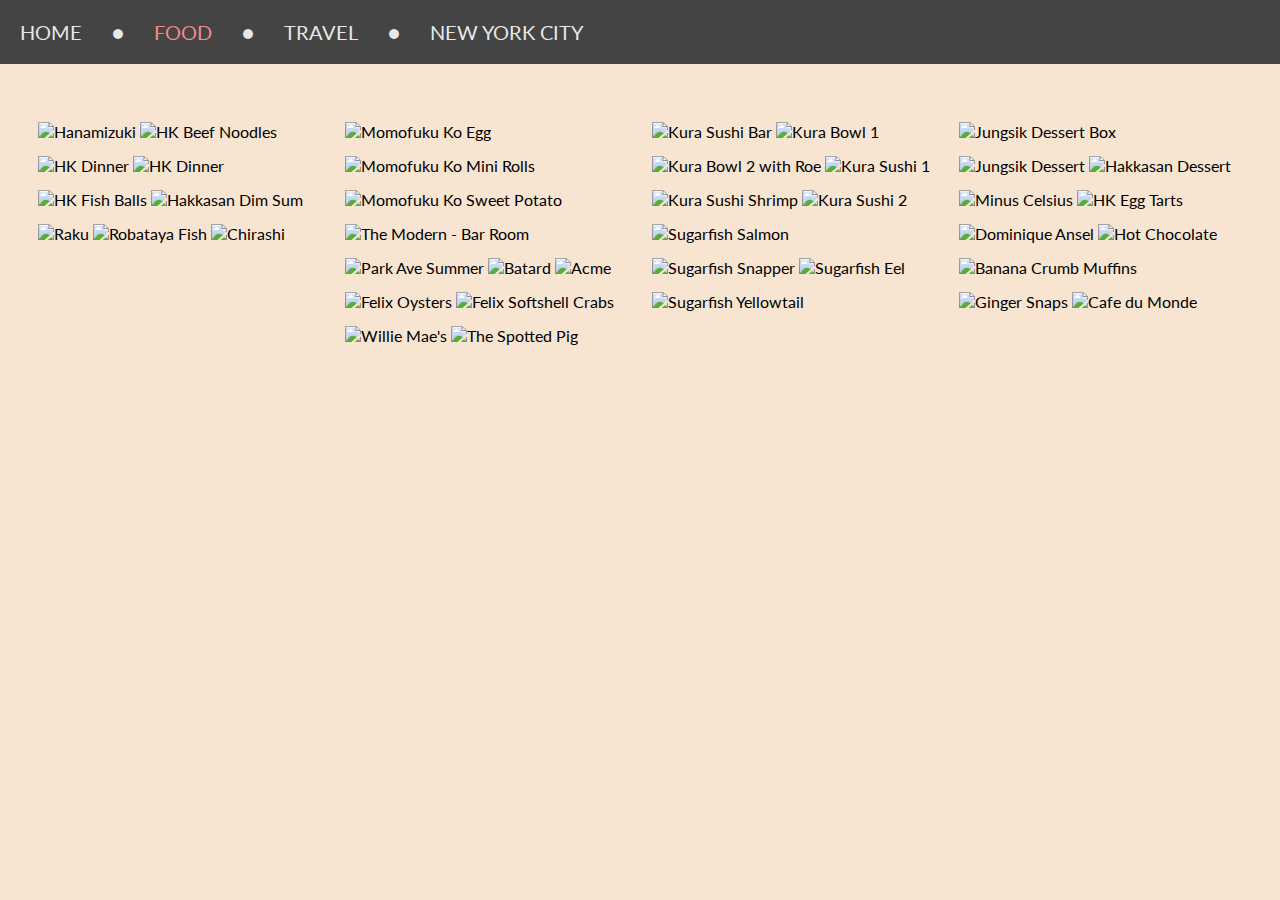
==== food.html @ 7f536970 "first release" ====
<!DOCTYPE html>
<html>
	<head>
		<title>Jessica Weng | Food</title>
		<link rel="stylesheet" type="text/css" href="css/template.css">
		<link rel="stylesheet" type="text/css" href="css/food.css">
	</head>

	<body>
		<div class="navigation">
			<ul>
				<li><a href="home.html">HOME</a></li>
				<li>●</li>
				<li class="selected">FOOD</li>
				<li>●</li>
				<li><a href="travel.html">TRAVEL</a></li>
				<li>●</li>
				<li><a href="nyc.html">NEW YORK CITY</a></li>
			</ul>
			<br>
		</div>
		<div class="photos">
			<div class="column" id="c1">
				<img src="https://i.imgur.com/5mSBPT0.jpg" alt="Hanamizuki">
				<img src="https://i.imgur.com/HglfZUV.jpg" alt="HK Beef Noodles">
				<img src="https://i.imgur.com/eZlLIRd.jpg" alt="HK Dinner">
				<img src="https://i.imgur.com/OMAnkQm.jpg" alt="HK Dinner">
				<img src="https://i.imgur.com/csABbuM.jpg" alt="HK Fish Balls">
				<img src="https://i.imgur.com/KuGsRqR.jpg" alt="Hakkasan Dim Sum">
				<img src="https://i.imgur.com/0eGJGpT.jpg" alt="Raku">
				<img src="https://i.imgur.com/qtN8672.jpg" alt="Robataya Fish">
				<img src="https://i.imgur.com/iDwSyOE.jpg" alt="Chirashi">
			</div>
			<div class="column" id="c2">
				<img src="https://i.imgur.com/3Qfzh3b.jpg" alt="Momofuku Ko Egg">
				<img src="https://i.imgur.com/d6qqFtk.jpg" alt="Momofuku Ko Mini Rolls">
				<img src="https://i.imgur.com/8CmtjKX.jpg" alt="Momofuku Ko Sweet Potato">
				<img src="https://i.imgur.com/C1GkwXI.jpg" alt="The Modern - Bar Room">
				<img src="https://i.imgur.com/f6YPfzk.jpg" alt="Park Ave Summer">
				<img src="https://i.imgur.com/g7CzSdO.jpg" alt="Batard">
				<img src="https://i.imgur.com/lmKw0xQ.jpg" alt="Acme">
				<img src="https://i.imgur.com/TrzmcQo.jpg" alt="Felix Oysters">
				<img src="https://i.imgur.com/dC0EKLp.jpg" alt="Felix Softshell Crabs">
				<img src="https://i.imgur.com/jl6tqPd.jpg" alt="Willie Mae's">
				<img src="https://i.imgur.com/ydSc6kj.jpg" alt="The Spotted Pig">
			</div>
			<div class="column" id="c3">
				<img src="https://i.imgur.com/kDjqC3b.jpg" alt="Kura Sushi Bar">
				<img src="https://i.imgur.com/93R6h4y.jpg" alt="Kura Bowl 1">
				<img src="https://i.imgur.com/DoU8ZcD.jpg" alt="Kura Bowl 2 with Roe">
				<img src="https://i.imgur.com/xeveuk5.jpg" alt="Kura Sushi 1">
				<img src="https://i.imgur.com/ZKr3qzV.jpg" alt="Kura Sushi Shrimp">
				<img src="https://i.imgur.com/avrszIN.jpg" alt="Kura Sushi 2">
				<img src="https://i.imgur.com/VvACqyW.jpg" alt="Sugarfish Salmon">
				<img src="https://i.imgur.com/h6ke6dC.jpg" alt="Sugarfish Snapper">
				<img src="https://i.imgur.com/rOlGyhI.jpg" alt="Sugarfish Eel">
				<img src="https://i.imgur.com/ljEUWHq.jpg" alt="Sugarfish Yellowtail">
			</div>
			<div class="column" id="c4">
				<img src="https://i.imgur.com/OIKAeA4.jpg" alt="Jungsik Dessert Box">
				<img src="https://i.imgur.com/w8fUmUm.jpg" alt="Jungsik Dessert">
				<img src="https://i.imgur.com/FvsNbVG.jpg" alt="Hakkasan Dessert">
				<img src="https://i.imgur.com/alQIrXL.jpg" alt="Minus Celsius">
				<img src="https://i.imgur.com/GfNgZN9.jpg" alt="HK Egg Tarts">
				<img src="https://i.imgur.com/t9FOjCN.jpg" alt="Dominique Ansel">
				<img src="https://i.imgur.com/g3tMVCa.jpg" alt="Hot Chocolate">
				<img src="https://i.imgur.com/iGkPqol.jpg" alt="Banana Crumb Muffins">
				<img src="https://i.imgur.com/O7WJ2W9.jpg" alt="Ginger Snaps">
				<img src="https://i.imgur.com/EuCIeQO.jpg" alt="Cafe du Monde">
			</div>
		</div>
	</body>

</html>
---- css/template.css ----
/* fonts */
@import url('https://fonts.googleapis.com/css?family=Averia+Serif+Libre');
@import url('https://fonts.googleapis.com/css?family=Pontano+Sans');
@import url('https://fonts.googleapis.com/css?family=Muli');
@import url('https://fonts.googleapis.com/css?family=Lato:100,300');

body {
	margin: 0px;
	background-color: #e8e8e8;
	font-family: 'Lato', 'Muli', 'Pontano Sans';
}

h1, h2 {
	font-weight: normal;
}

.navigation {
	margin-bottom: 20px;
	font-size: 20px;
	background-color: #444;
	color: #e8e8e8;
	padding: 20px;
}

ul {
	list-style: none;
	padding: 0;
	margin: 0;
}

ul li {
	padding-right: 30px;
	float: left;
}

a {
	text-decoration: none;
	color: inherit;
}

a:hover {
	color: #fff;
}

.selected, .selected:hover {
	color: #F38A8A;
}

.photos {
	margin: 3%;
	width: 94%;
	display: inline-block;
}

.column {
	float: left;
	width: 32%;
}

#c2 {
	margin-left: 2%;
	margin-right: 2%;
}

img {
	width: 100%;
  	height: auto;
  	margin-bottom: 15px;
}

@media screen and (max-width: 820px) {
	.navigation {
		font-size: 2.5vw;
	}

	ul li {
		padding-right: 2.75vw;
	}
}

.vertical-nav {
	margin: 3%;
	display: table;
	min-height: calc(97vh - 84px);
}

.vertical-nav-row {
	display: table-row;
}

.vertical-nav-item {
	display: table-cell;
	border-radius: 50%;
	background-color: #444;
	height: 15vw;
	width: 15vw;
	text-align: center;
	float: left;
	margin: 1.89vw;
	position: relative;
}

.vertical-nav-item h3 {
	font-size: 2.5vw;
	line-height: 15vw;
	color: #e8e8e8;
	margin: 0;
	border-radius: 50%;
	background-color: rgba(0, 0, 0, 0.1);
	transition: background-color 0.2s, color 0.2s;
}

.vertical-nav-item:hover h3 {
	color: #FFF;
	background-color: rgba(255, 255, 255, 0.1);	
}

a.fill-div {
    position: absolute;
    top: 0;
    left: 0;
    height: 100%;
    width: 100%;
    text-decoration: none;
    border-radius: 50%;
}

hr {
	border: 0;
	height: 2px;
	background-image: linear-gradient(to right, #888, #000, #888);
}

h1 {
	font-size: 50px;
	font-weight: bold;
	margin-top: 0;
}

img.top {
	height: 50px;
	width: 50px;
	float: right;
	margin: 5px 0px 5px 0px;
}

img.top:hover {
	opacity: 0.5;
}
---- css/food.css ----
body {
	background-color: #f7e5d2;
}

.selected, .selected:hover {
	color: #F38A8A;
}

.column {
	float: left;
	width: 23.5%;
}

#c2 {
	margin-left: 2%;
	margin-right: 2%;
}

#c3 {
	margin-right: 2%;
}
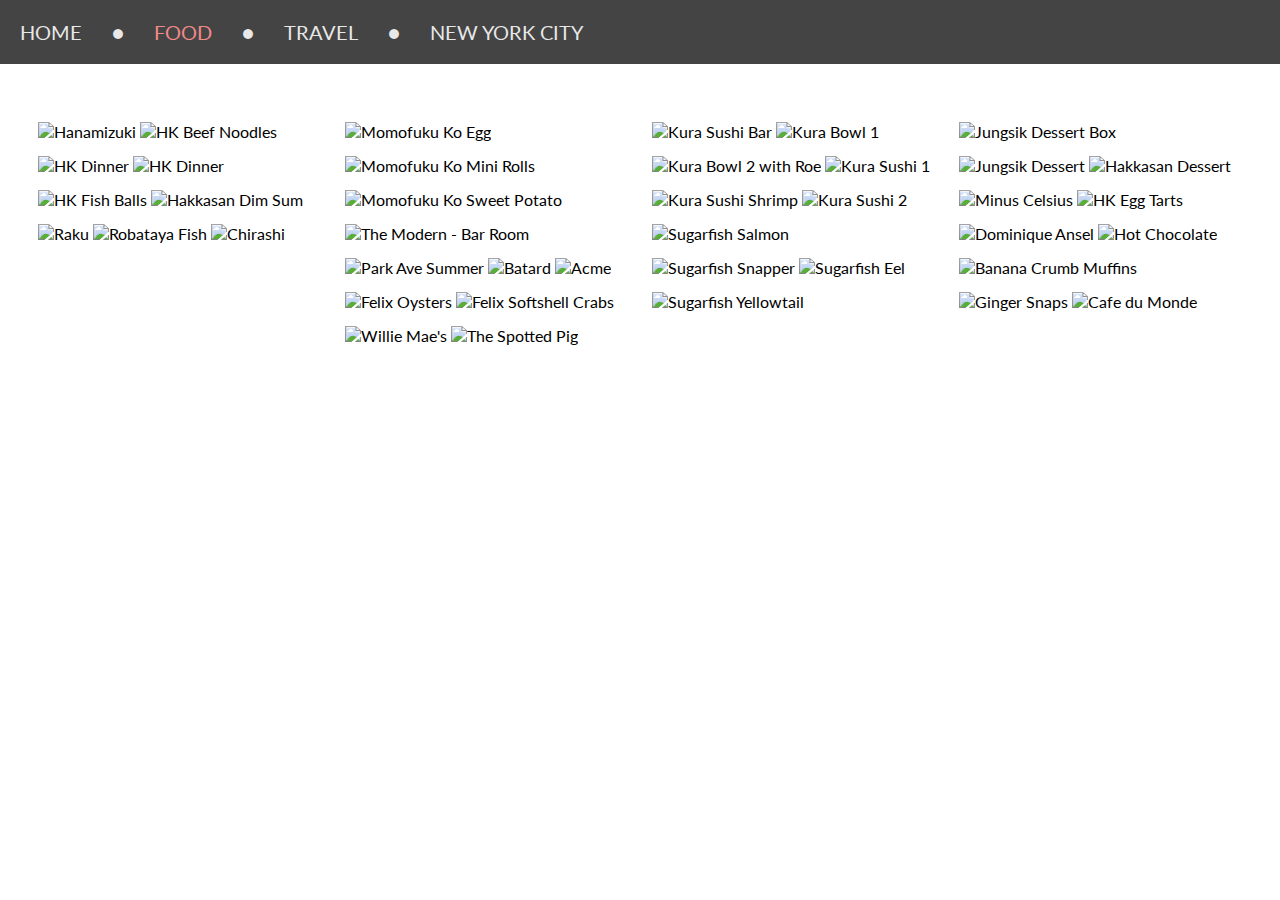
==== commit 42ebd729: "change background patterns and lengthen transition times" ====
--- a/food.html
+++ b/food.html
@@ -9,64 +9,64 @@
 	<body>
 		<div class="navigation">
 			<ul>
-				<li><a href="home.html">HOME</a></li>
+				<li><a href="home" class="home">HOME</a></li>
 				<li>●</li>
 				<li class="selected">FOOD</li>
 				<li>●</li>
-				<li><a href="travel.html">TRAVEL</a></li>
+				<li><a href="travel" class="travel">TRAVEL</a></li>
 				<li>●</li>
-				<li><a href="nyc.html">NEW YORK CITY</a></li>
+				<li><a href="nyc" class="nyc">NEW YORK CITY</a></li>
 			</ul>
 			<br>
 		</div>
 		<div class="photos">
 			<div class="column" id="c1">
-				<img src="https://i.imgur.com/5mSBPT0.jpg" alt="Hanamizuki">
-				<img src="https://i.imgur.com/HglfZUV.jpg" alt="HK Beef Noodles">
-				<img src="https://i.imgur.com/eZlLIRd.jpg" alt="HK Dinner">
-				<img src="https://i.imgur.com/OMAnkQm.jpg" alt="HK Dinner">
-				<img src="https://i.imgur.com/csABbuM.jpg" alt="HK Fish Balls">
-				<img src="https://i.imgur.com/KuGsRqR.jpg" alt="Hakkasan Dim Sum">
-				<img src="https://i.imgur.com/0eGJGpT.jpg" alt="Raku">
-				<img src="https://i.imgur.com/qtN8672.jpg" alt="Robataya Fish">
-				<img src="https://i.imgur.com/iDwSyOE.jpg" alt="Chirashi">
+				<img src="https://i.imgur.com/8vtIQl6.jpg?1" alt="Hanamizuki">
+				<img src="https://i.imgur.com/le1j4MY.jpg?1" alt="HK Beef Noodles">
+				<img src="https://i.imgur.com/Xzy3XeK.jpg?1" alt="HK Dinner">
+				<img src="https://i.imgur.com/8ht6Iyf.jpg?1" alt="HK Dinner">
+				<img src="https://i.imgur.com/9F9iOv5.jpg?1" alt="HK Fish Balls">
+				<img src="https://i.imgur.com/B9xHSIA.jpg?1" alt="Hakkasan Dim Sum">
+				<img src="https://i.imgur.com/JZzRSbh.jpg?1" alt="Raku">
+				<img src="https://i.imgur.com/Fev7ei8.jpg?1" alt="Robataya Fish">
+				<img src="https://i.imgur.com/SFAmCAD.jpg?1" alt="Chirashi">
 			</div>
 			<div class="column" id="c2">
-				<img src="https://i.imgur.com/3Qfzh3b.jpg" alt="Momofuku Ko Egg">
-				<img src="https://i.imgur.com/d6qqFtk.jpg" alt="Momofuku Ko Mini Rolls">
-				<img src="https://i.imgur.com/8CmtjKX.jpg" alt="Momofuku Ko Sweet Potato">
-				<img src="https://i.imgur.com/C1GkwXI.jpg" alt="The Modern - Bar Room">
-				<img src="https://i.imgur.com/f6YPfzk.jpg" alt="Park Ave Summer">
-				<img src="https://i.imgur.com/g7CzSdO.jpg" alt="Batard">
-				<img src="https://i.imgur.com/lmKw0xQ.jpg" alt="Acme">
-				<img src="https://i.imgur.com/TrzmcQo.jpg" alt="Felix Oysters">
-				<img src="https://i.imgur.com/dC0EKLp.jpg" alt="Felix Softshell Crabs">
-				<img src="https://i.imgur.com/jl6tqPd.jpg" alt="Willie Mae's">
-				<img src="https://i.imgur.com/ydSc6kj.jpg" alt="The Spotted Pig">
+				<img src="https://i.imgur.com/DK7hy4P.jpg?1" alt="Momofuku Ko Egg">
+				<img src="https://i.imgur.com/9PYOsrV.jpg?1" alt="Momofuku Ko Mini Rolls">
+				<img src="https://i.imgur.com/l4OBYre.jpg?1" alt="Momofuku Ko Sweet Potato">
+				<img src="https://i.imgur.com/AqI3Hkc.jpg?1" alt="The Modern - Bar Room">
+				<img src="https://i.imgur.com/Zydxg4m.jpg?1" alt="Park Ave Summer">
+				<img src="https://i.imgur.com/zDvg9is.jpg?1" alt="Batard">
+				<img src="https://i.imgur.com/FyhU56x.jpg?1" alt="Acme">
+				<img src="https://i.imgur.com/ERefsDL.jpg?1" alt="Felix Oysters">
+				<img src="https://i.imgur.com/6S4iP1e.jpg?1" alt="Felix Softshell Crabs">
+				<img src="https://i.imgur.com/MJ6lgT2.jpg?1" alt="Willie Mae's">
+				<img src="https://i.imgur.com/DpHisqf.jpg?1" alt="The Spotted Pig">
 			</div>
 			<div class="column" id="c3">
-				<img src="https://i.imgur.com/kDjqC3b.jpg" alt="Kura Sushi Bar">
-				<img src="https://i.imgur.com/93R6h4y.jpg" alt="Kura Bowl 1">
-				<img src="https://i.imgur.com/DoU8ZcD.jpg" alt="Kura Bowl 2 with Roe">
-				<img src="https://i.imgur.com/xeveuk5.jpg" alt="Kura Sushi 1">
-				<img src="https://i.imgur.com/ZKr3qzV.jpg" alt="Kura Sushi Shrimp">
-				<img src="https://i.imgur.com/avrszIN.jpg" alt="Kura Sushi 2">
-				<img src="https://i.imgur.com/VvACqyW.jpg" alt="Sugarfish Salmon">
-				<img src="https://i.imgur.com/h6ke6dC.jpg" alt="Sugarfish Snapper">
-				<img src="https://i.imgur.com/rOlGyhI.jpg" alt="Sugarfish Eel">
-				<img src="https://i.imgur.com/ljEUWHq.jpg" alt="Sugarfish Yellowtail">
+				<img src="https://i.imgur.com/wVEEbj5.jpg?1" alt="Kura Sushi Bar">
+				<img src="https://i.imgur.com/zRF7V44.jpg?1" alt="Kura Bowl 1">
+				<img src="https://i.imgur.com/gN6YczT.jpg?1" alt="Kura Bowl 2 with Roe">
+				<img src="https://i.imgur.com/3nuzKHD.jpg?1" alt="Kura Sushi 1">
+				<img src="https://i.imgur.com/413KcHl.jpg?1" alt="Kura Sushi Shrimp">
+				<img src="https://i.imgur.com/nsJrwyF.jpg?1" alt="Kura Sushi 2">
+				<img src="https://i.imgur.com/ya3eUfn.jpg?1" alt="Sugarfish Salmon">
+				<img src="https://i.imgur.com/DTaEZxV.jpg?1" alt="Sugarfish Snapper">
+				<img src="https://i.imgur.com/5OKB3wN.jpg?1" alt="Sugarfish Eel">
+				<img src="https://i.imgur.com/7TyTYdd.jpg?1" alt="Sugarfish Yellowtail">
 			</div>
 			<div class="column" id="c4">
-				<img src="https://i.imgur.com/OIKAeA4.jpg" alt="Jungsik Dessert Box">
-				<img src="https://i.imgur.com/w8fUmUm.jpg" alt="Jungsik Dessert">
-				<img src="https://i.imgur.com/FvsNbVG.jpg" alt="Hakkasan Dessert">
-				<img src="https://i.imgur.com/alQIrXL.jpg" alt="Minus Celsius">
-				<img src="https://i.imgur.com/GfNgZN9.jpg" alt="HK Egg Tarts">
-				<img src="https://i.imgur.com/t9FOjCN.jpg" alt="Dominique Ansel">
-				<img src="https://i.imgur.com/g3tMVCa.jpg" alt="Hot Chocolate">
-				<img src="https://i.imgur.com/iGkPqol.jpg" alt="Banana Crumb Muffins">
-				<img src="https://i.imgur.com/O7WJ2W9.jpg" alt="Ginger Snaps">
-				<img src="https://i.imgur.com/EuCIeQO.jpg" alt="Cafe du Monde">
+				<img src="https://i.imgur.com/ee33aJK.jpg?1" alt="Jungsik Dessert Box">
+				<img src="https://i.imgur.com/Z09FM9C.jpg?1" alt="Jungsik Dessert">
+				<img src="https://i.imgur.com/M9wOz0T.jpg?1" alt="Hakkasan Dessert">
+				<img src="https://i.imgur.com/GgBlT1r.jpg?1" alt="Minus Celsius">
+				<img src="https://i.imgur.com/9yGBwsT.jpg?1" alt="HK Egg Tarts">
+				<img src="https://i.imgur.com/WsU5uLa.jpg?1" alt="Dominique Ansel">
+				<img src="https://i.imgur.com/2EYmlkw.jpg?1" alt="Hot Chocolate">
+				<img src="https://i.imgur.com/UoZ8YoO.jpg?1" alt="Banana Crumb Muffins">
+				<img src="https://i.imgur.com/znopouv.jpg?1" alt="Ginger Snaps">
+				<img src="https://i.imgur.com/lonAjzo.jpg?1" alt="Cafe du Monde">
 			</div>
 		</div>
 	</body>
--- a/css/template.css
+++ b/css/template.css
@@ -6,7 +6,8 @@
 
 body {
 	margin: 0px;
-	background-color: #e8e8e8;
+	background-color: #fefefe;
+	background-repeat: repeat;
 	font-family: 'Lato', 'Muli', 'Pontano Sans';
 }
 
@@ -36,14 +37,23 @@
 a {
 	text-decoration: none;
 	color: inherit;
+	transition: color 0.5s;
 }
 
-a:hover {
+a.home:hover {
 	color: #fff;
 }
 
-.selected, .selected:hover {
+a.food:hover {
 	color: #F38A8A;
+}
+
+a.travel:hover {
+	color: #bce8a9;
+}
+
+a.nyc:hover {
+	color: #6CDDC0;
 }
 
 .photos {
@@ -107,7 +117,7 @@
 	margin: 0;
 	border-radius: 50%;
 	background-color: rgba(0, 0, 0, 0.1);
-	transition: background-color 0.2s, color 0.2s;
+	transition: background-color 0.5s, color 0.5s;
 }
 
 .vertical-nav-item:hover h3 {
--- a/css/food.css
+++ b/css/food.css
@@ -1,5 +1,5 @@
 body {
-	background-color: #f7e5d2;
+	background: url("https://i.imgur.com/IgA2dj7.png") center repeat;
 }
 
 .selected, .selected:hover {
